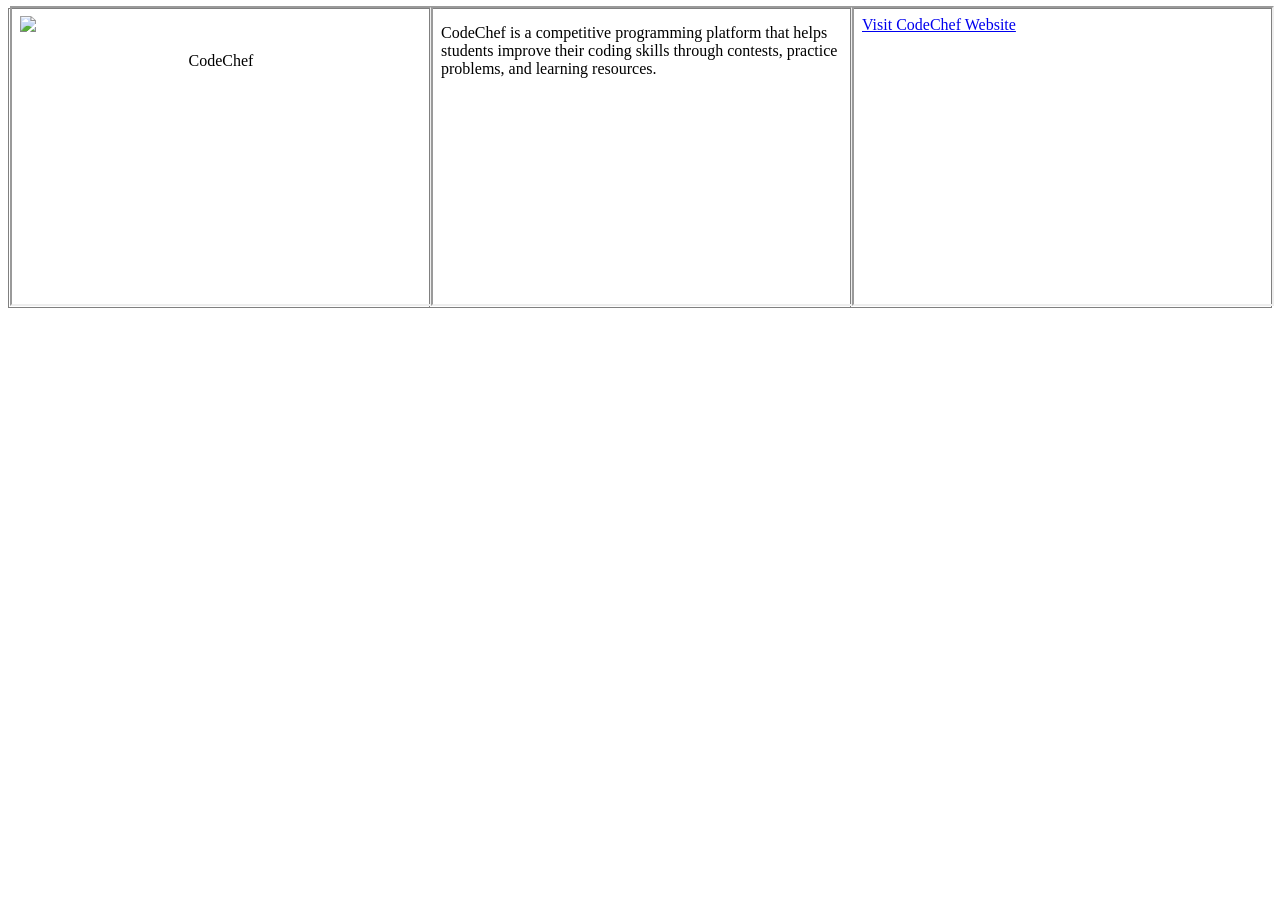
==== demo10.html @ a699388e "Add files via upload" ====
<!DOCTYPE html>
<html>
<head>
    <title>Iframe Demo – CodeChef</title>

    <style>
        table {
            border-collapse: collapse;   
        }
    </style>
</head>
<body>

<table border="1" width="100%" height="300">
<tr>


<td>
<iframe width="100%" height="100%" srcdoc="
<img src='https://via.placeholder.com/150'>
<p align='center'>CodeChef</p>
">
</iframe>
</td>


<td>
<iframe width="100%" height="100%" srcdoc="
<p>
CodeChef is a competitive programming platform that helps students improve
their coding skills through contests, practice problems, and learning resources.
</p>
">
</iframe>
</td>


<td>
<iframe width="100%" height="100%" srcdoc="
<a href='https://www.codechef.com' target='_blank'>
Visit CodeChef Website
</a>
">
</iframe>
</td>

</tr>
</table>

</body>
</html>
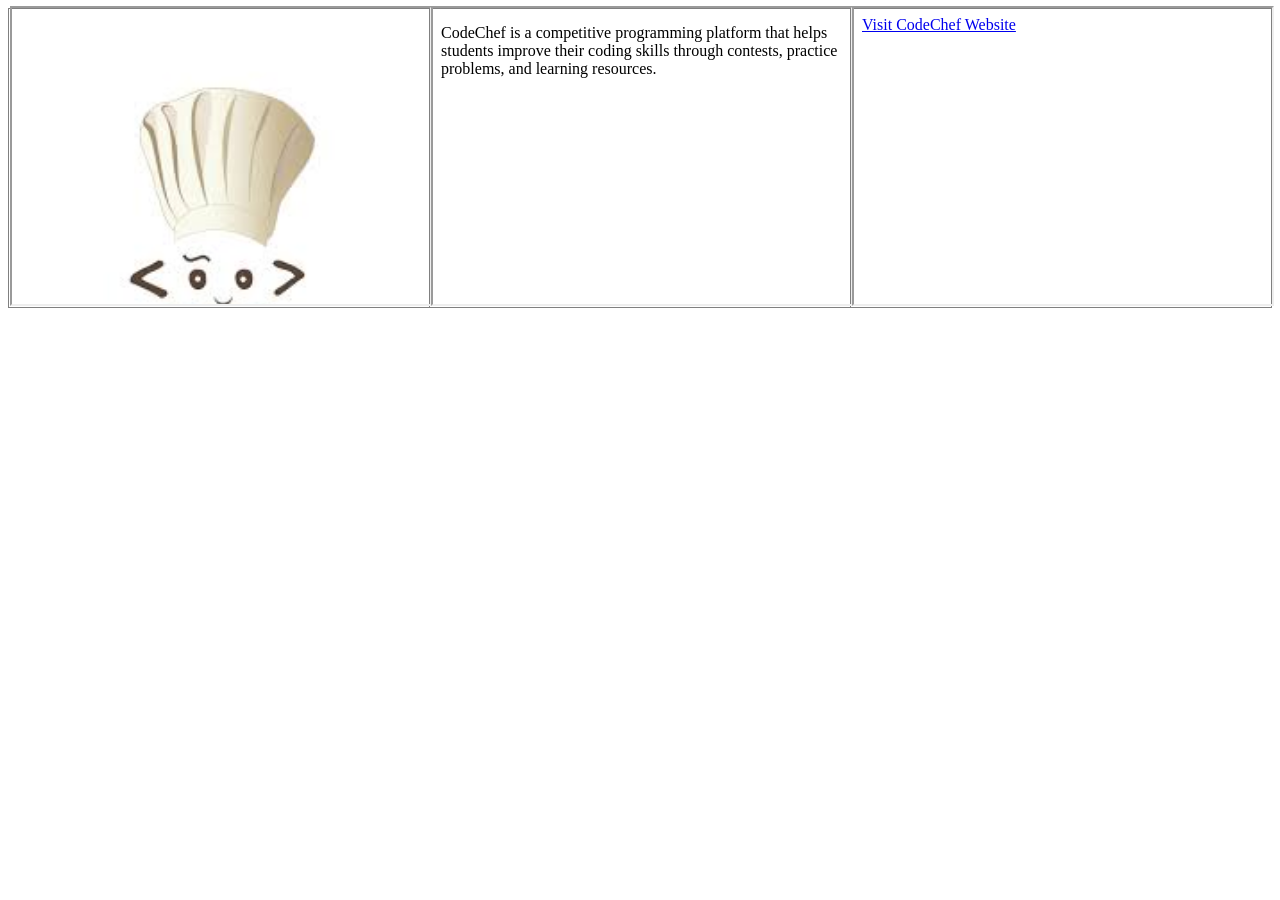
==== commit 1188df19: "Update demo10.html" ====
--- a/demo10.html
+++ b/demo10.html
@@ -17,7 +17,7 @@
 
 <td>
 <iframe width="100%" height="100%" srcdoc="
-<img src='https://via.placeholder.com/150'>
+<img src='img 9.jpeg' width='100%' height='100%' alt='CodeChef Logo'>
 <p align='center'>CodeChef</p>
 ">
 </iframe>
@@ -49,3 +49,4 @@
 
 </body>
 </html>
+
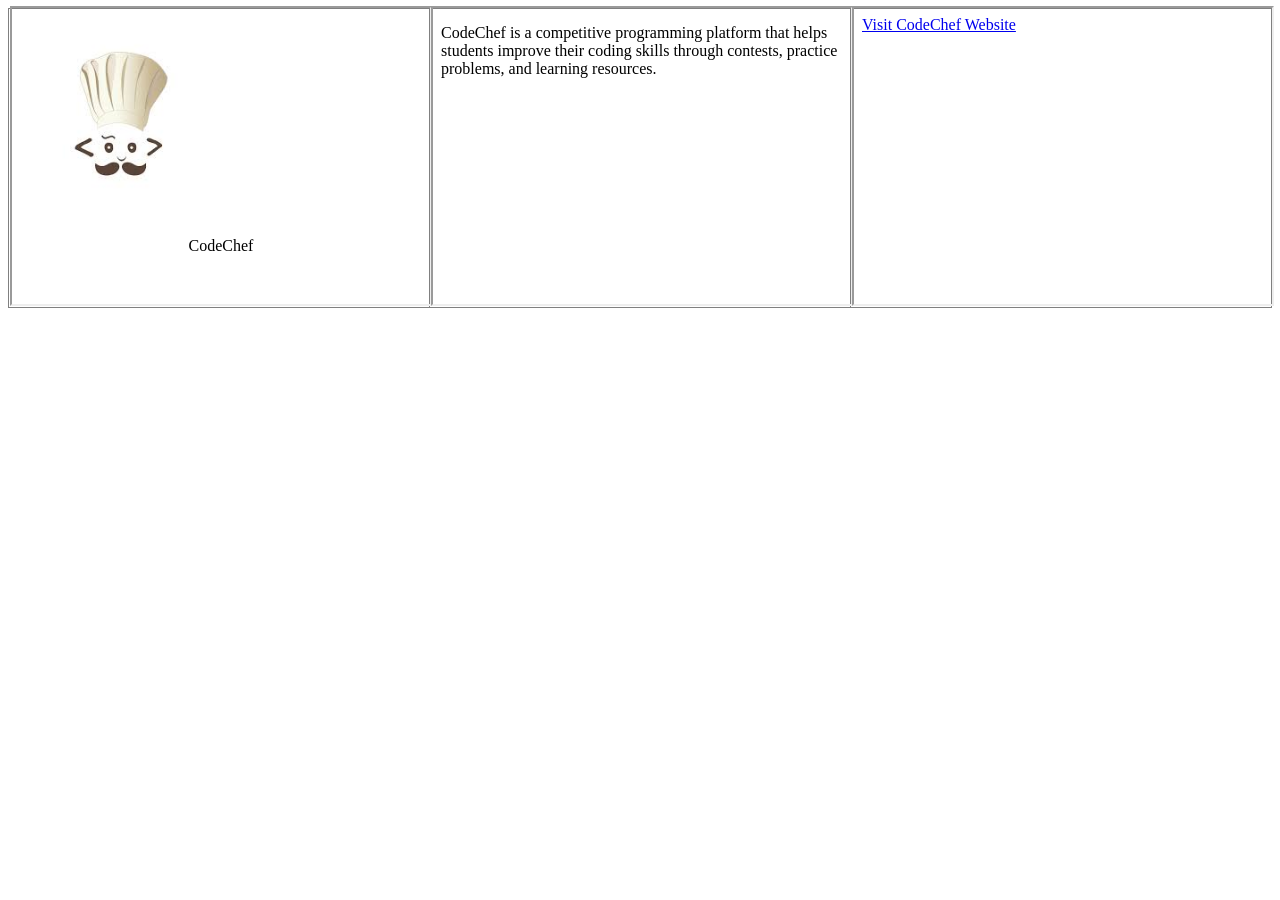
==== commit 7f6b7b17: "Update demo10.html" ====
--- a/demo10.html
+++ b/demo10.html
@@ -17,7 +17,7 @@
 
 <td>
 <iframe width="100%" height="100%" srcdoc="
-<img src='img 9.jpeg' width='100%' height='100%' alt='CodeChef Logo'>
+<img src='img 9.jpeg' width='50%' height='50%' alt='CodeChef Logo'>
 <p align='center'>CodeChef</p>
 ">
 </iframe>
@@ -50,3 +50,4 @@
 </body>
 </html>
 
+
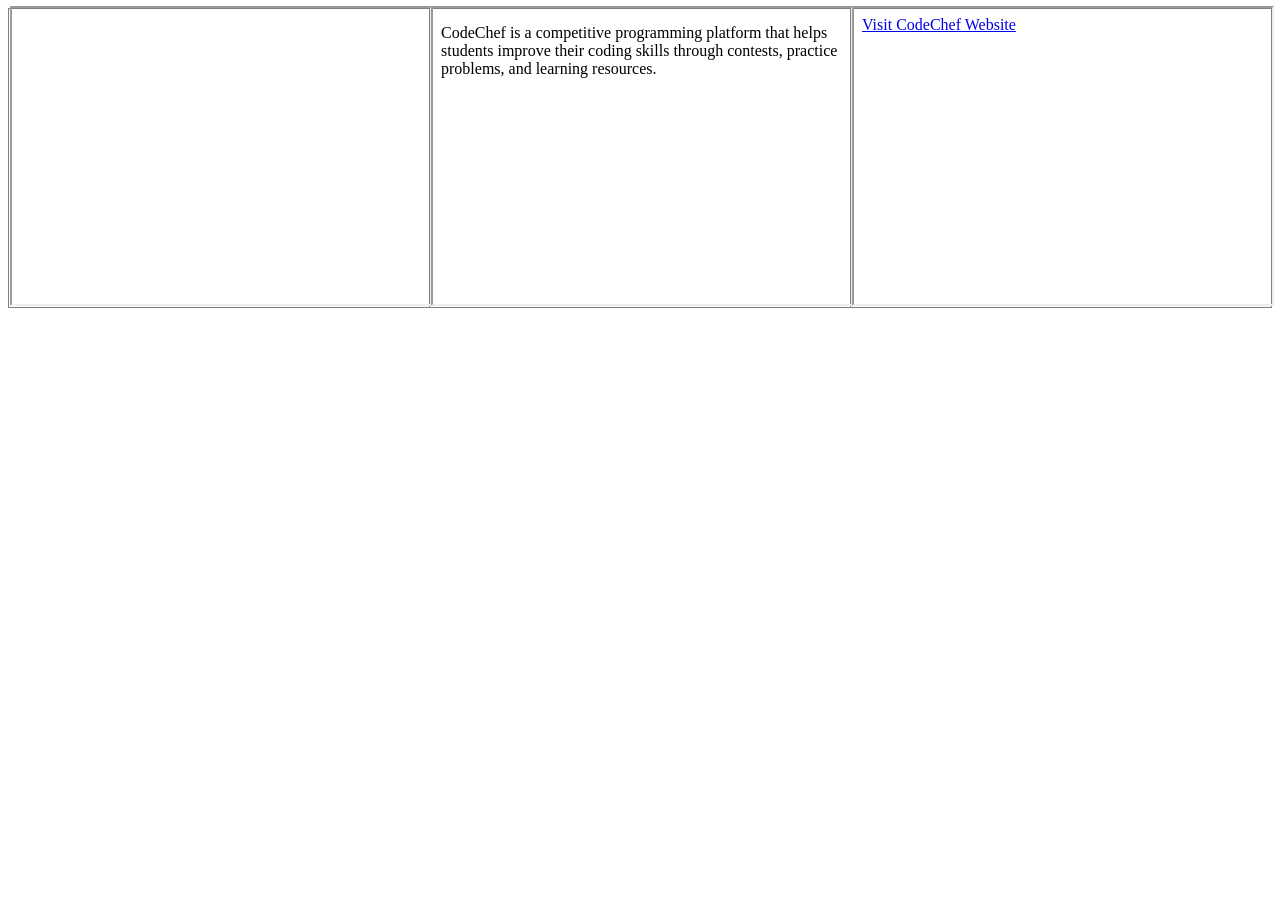
==== commit 2b949243: "Fix iframe content and update image source" ====
--- a/demo10.html
+++ b/demo10.html
@@ -17,8 +17,8 @@
 
 <td>
 <iframe width="100%" height="100%" srcdoc="
-<img src='img 9.jpeg' width='50%' height='50%' alt='CodeChef Logo'>
-<p align='center'>CodeChef</p>
+<img src="img9.jpg" width="150">
+<p align="center">CodeChef</p>
 ">
 </iframe>
 </td>
@@ -51,3 +51,4 @@
 </html>
 
 
+
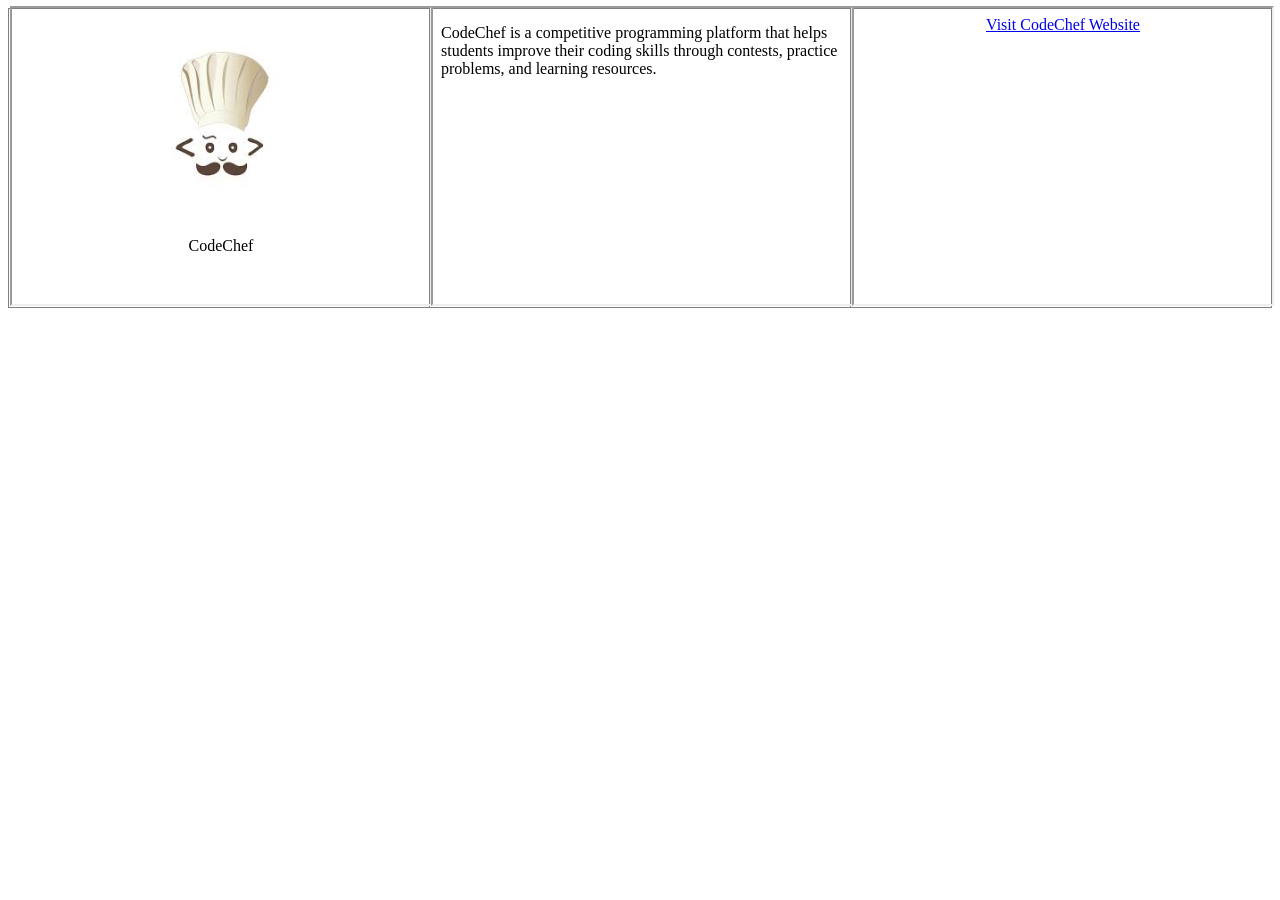
==== commit 37e02fc6: "Update demo10.html" ====
--- a/demo10.html
+++ b/demo10.html
@@ -1,28 +1,29 @@
 <!DOCTYPE html>
 <html>
 <head>
-    <title>Iframe Demo – CodeChef</title>
+<title>Iframe Demo – CodeChef</title>
 
-    <style>
-        table {
-            border-collapse: collapse;   
-        }
-    </style>
+<style>
+table{
+border-collapse: collapse;
+}
+</style>
+
 </head>
 <body>
 
 <table border="1" width="100%" height="300">
 <tr>
 
-
 <td>
 <iframe width="100%" height="100%" srcdoc="
-<img src="img9.jpg" width="150">
-<p align="center">CodeChef</p>
+<center>
+<img src='img 9.jpeg' width='50%' alt='CodeChef Logo'>
+<p>CodeChef</p>
+</center>
 ">
 </iframe>
 </td>
-
 
 <td>
 <iframe width="100%" height="100%" srcdoc="
@@ -34,12 +35,13 @@
 </iframe>
 </td>
 
-
 <td>
 <iframe width="100%" height="100%" srcdoc="
+<center>
 <a href='https://www.codechef.com' target='_blank'>
 Visit CodeChef Website
 </a>
+</center>
 ">
 </iframe>
 </td>
@@ -49,6 +51,3 @@
 
 </body>
 </html>
-
-
-
